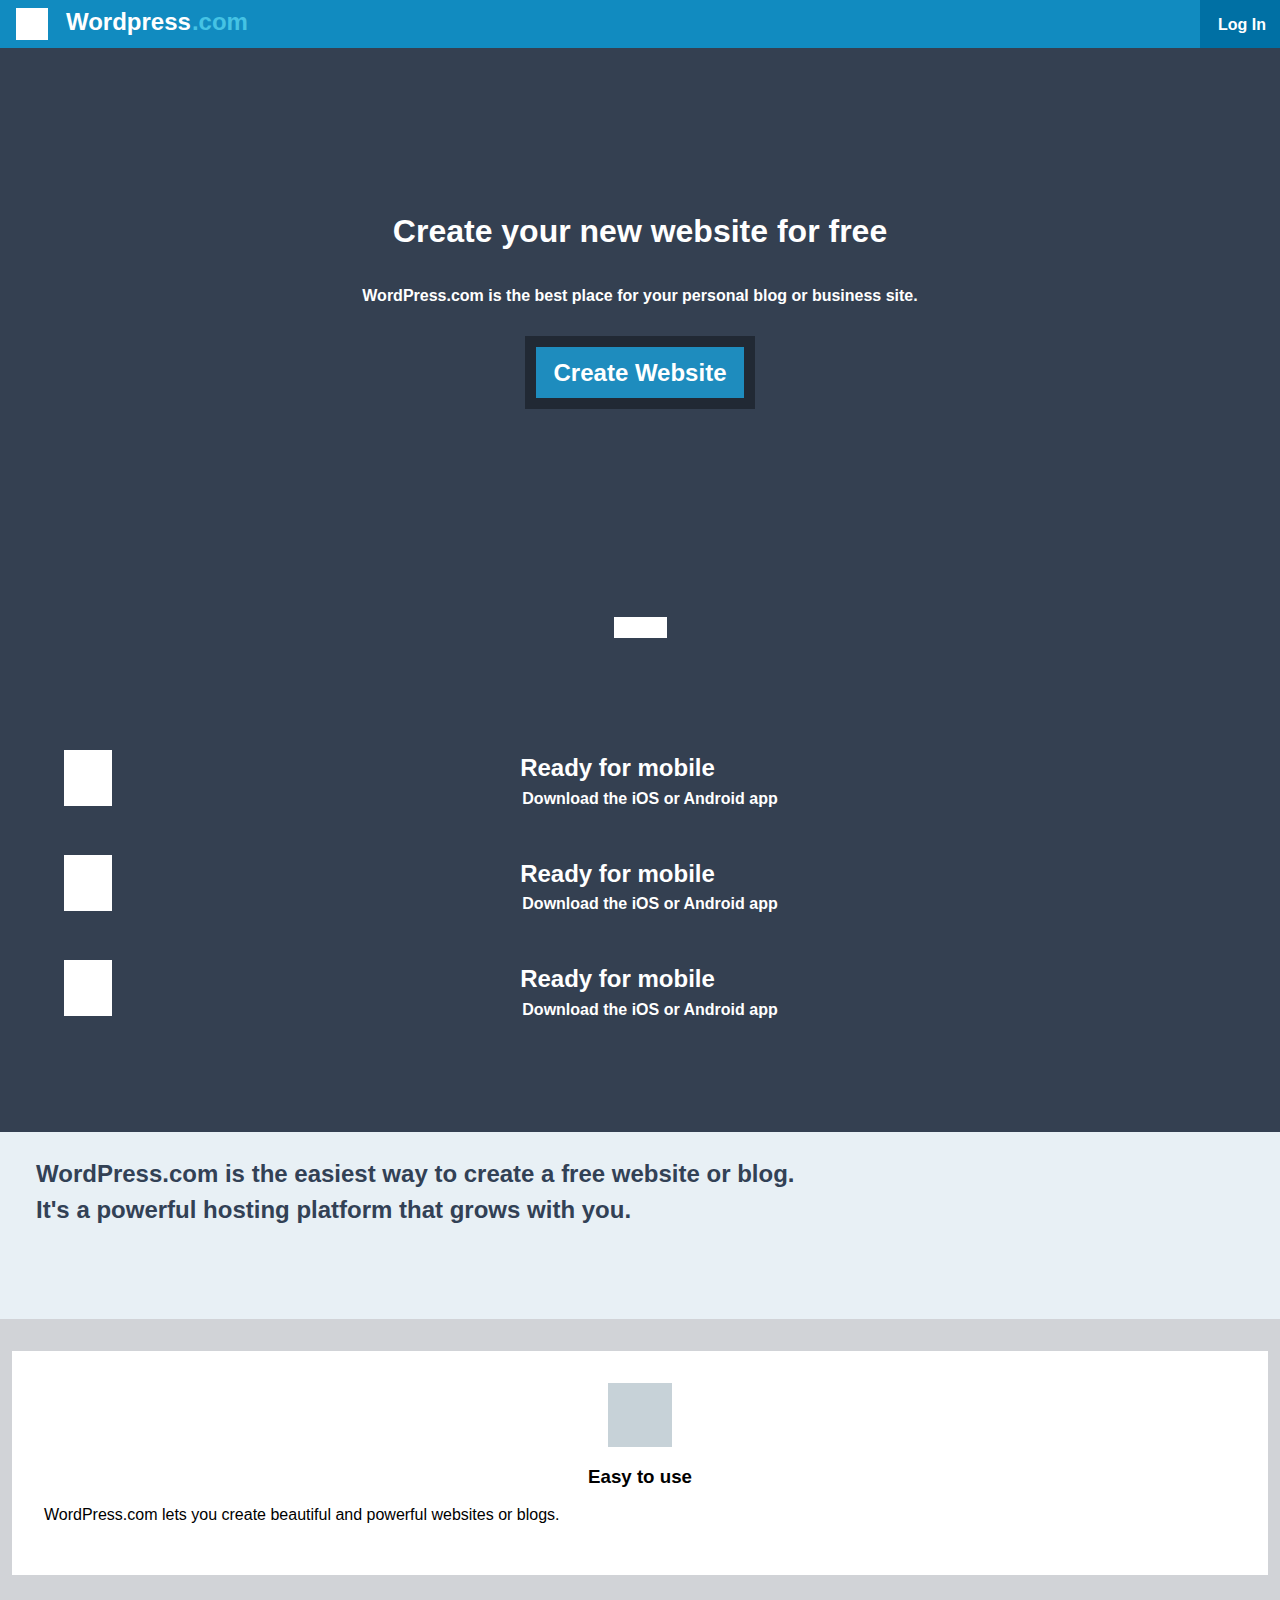
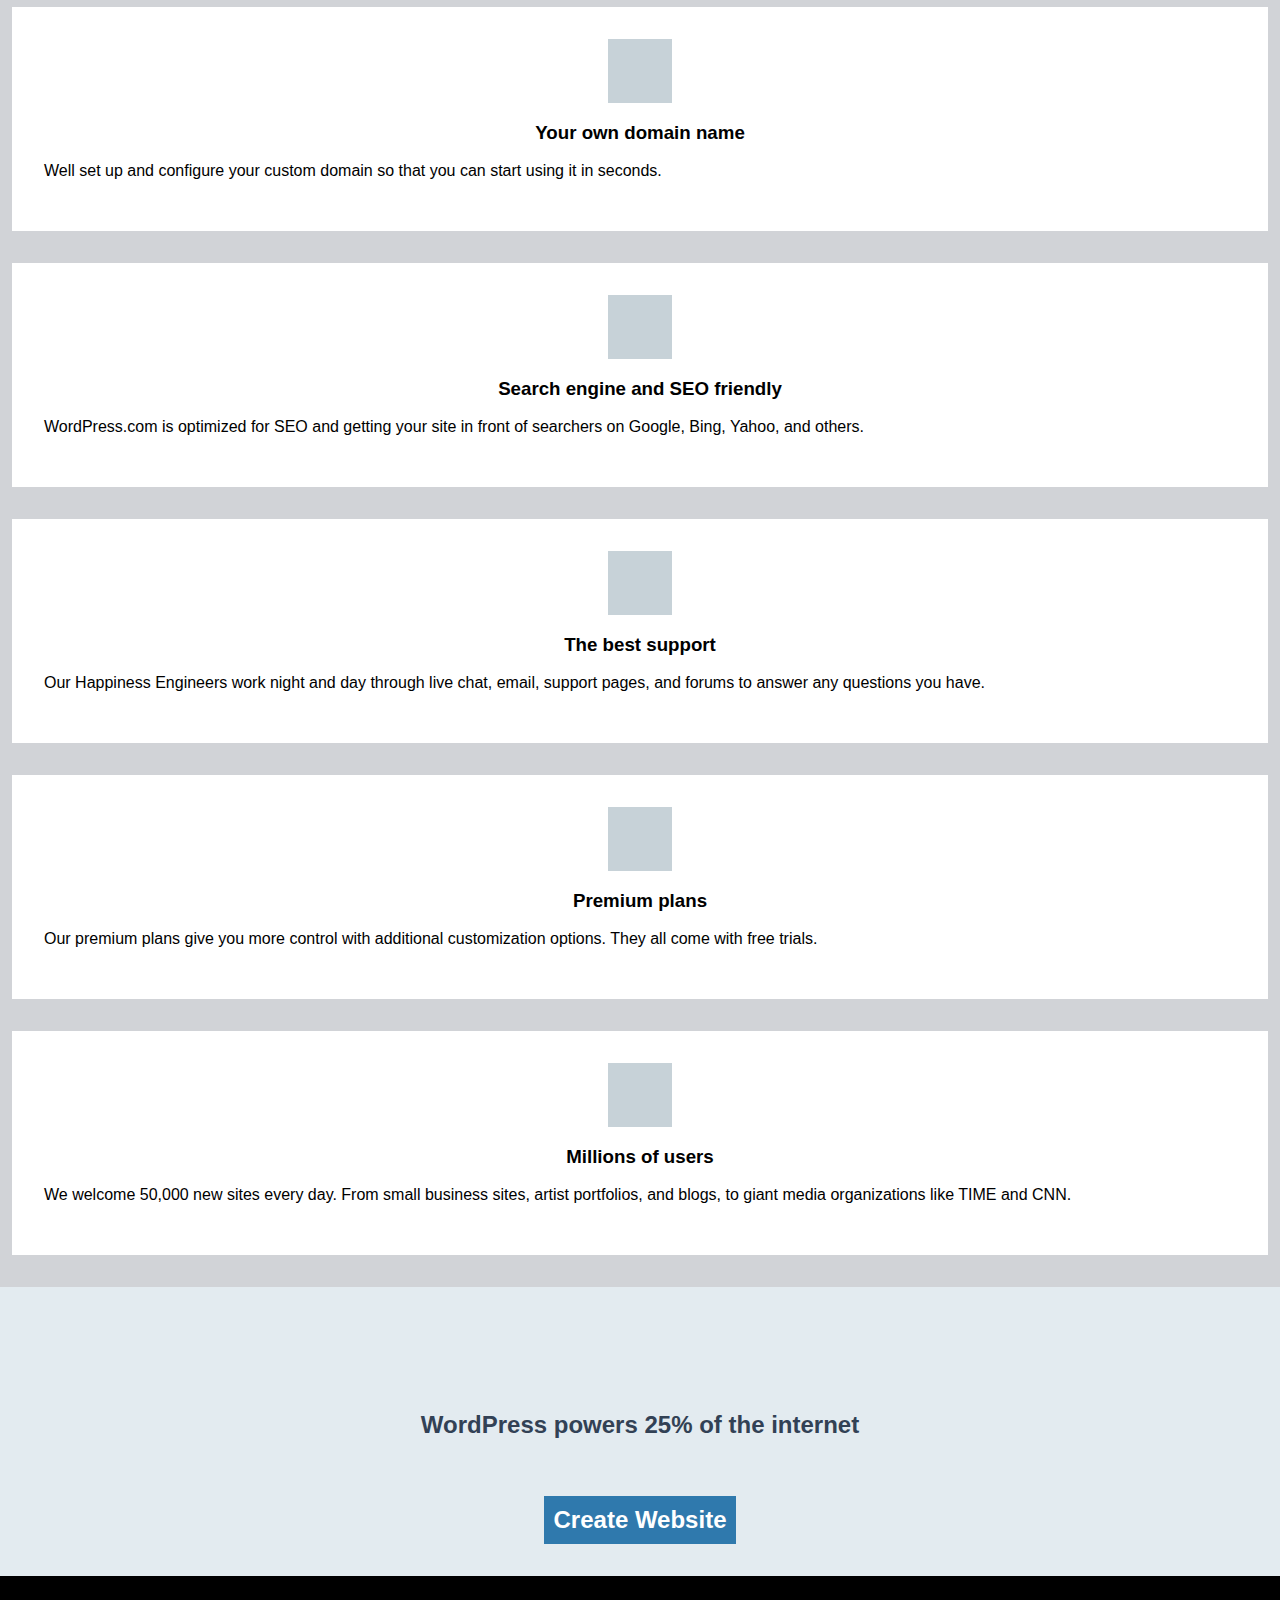
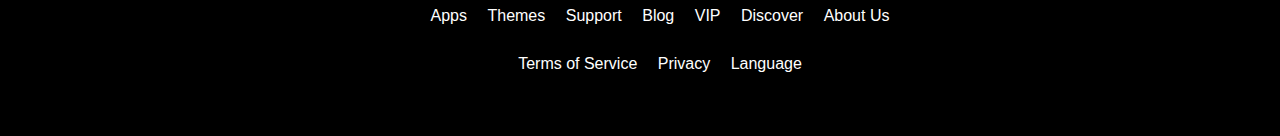
==== stage-03/index.html @ fc68e821 "Stage 3 Final" ====
<!DOCTYPE <!DOCTYPE html>
<html>
<head>
	<title>Stage 2</title>
	<link rel="stylesheet" type="text/css" href="normalize.css">
	<link rel="stylesheet" type="text/css" href="main.css">
</head>


	<body>
			 
			 <div class="nav-bar">


	<div class="logo"></div>

	<div class="wordpress-text">
		
	<h2 class="wordpress-text">Wordpress<span class="span-text">.com</span></h2>

	</div>

	<div class="login-button">
		<h2 class="login-text">Log In</h2>
	</div>

</div>


		 

		<div class="container"> <!--Container for navigation --> 


		 


		<div class="jumbotron">
			<h1>Create your new website for free</h1>
			<h4>WordPress.com is the best place 
		for your personal blog or business site.</h4>
		<div class="button"><h2 class="create-text">Create Website</h2></div>

		<div class="smallwhitebox">

		</div>

			 

		 

		 
			 	 


			 		<section class="text-section">
			 			
			 		 <div class="white-box"></div>
			 		 	<h2 class="ready-for-mobile">Ready for mobile</h2>
			 		<h4 class="download-ios-android">Download the iOS or Android app</h4>


			 		 </section>

			 		 <section class="text-section">
			 			
			 		 <div class="white-box"></div>
			 		 	<h2 class="ready-for-mobile">Ready for mobile</h2>
			 		<h4 class="download-ios-android">Download the iOS or Android app</h4>


			 		 </section>

			 		 <section class="text-section">
			 			
			 		 <div class="white-box"></div>
			 		 	<h2 class="ready-for-mobile">Ready for mobile</h2>
			 		<h4 class="download-ios-android">Download the iOS or Android app</h4>


			 		 </section>



		 
			 	 

		 	 





		</div>


		 <div class="container2"><h2 class="wordpress-text-section">WordPress.com is the easiest way to create a free website or blog. 
		 <br>
		 It's a powerful hosting platform that grows with you.
		 </h2></div>
		 	

		 	<section class="bgbox">
		 		<div class="bgbox1"></div>
		 		<h3 class="wordpress-h3">Easy to use</h3>
		 		<p>WordPress.com lets you create beautiful and powerful websites or blogs.</p>
		 	</section>

		 	<section class="bgbox">
		 		<div class="bgbox1"></div>
		 		<h3 class="wordpress-h3">Your own domain name</h3>
		 		<p>Well set up and configure your custom domain so that you can start using it in seconds.</p>
		 	</section>

		 	<section class="bgbox">
		 		<div class="bgbox1"></div>
		 		<h3 class="wordpress-h3">Search engine and SEO friendly</h3>
		 		<p>WordPress.com is optimized for SEO and getting your site in front of searchers on Google, Bing, Yahoo, and others.</p>
		 	</section>

		 	<section class="bgbox">
		 		<div class="bgbox1"></div>
		 		<h3 class="wordpress-h3">The best support</h3>
		 		<p>Our Happiness Engineers work night and day through live chat, email, support pages, and forums to answer any questions you have.</p>
		 	</section>

		 	<section class="bgbox">
		 		<div class="bgbox1"></div>
		 		<h3 class="wordpress-h3">Premium plans</h3>
		 		<p>Our premium plans give you more control with additional customization options. They all come with free trials.</p>
		 	</section>

		 	 	<section class="bgbox">
		 		<div class="bgbox1"></div>
		 		<h3 class="wordpress-h3">Millions of users</h3>
		 		<p>We welcome 50,000 new sites every day. From small business sites, artist portfolios, and blogs, to giant media organizations like TIME and CNN.</p>
		 	</section>

		 	

		 	 


 
		 	
		 	 <div class="lightbackground">

		 	 	<h2 class="Wordpress-powers">WordPress powers 25% of the internet</h2>

		 	 	<div class="square"><h2 class="create-website">Create Website</h2></div>
		 	 </div>

		 	 <footer>
		 	 	
		 	 	<div class="bottomlinks"></div>

		 	 	<ul class="footmenu">
		 	 		<li class="links"><a href="#">Apps</a></li>
		 	 		<li><a href="#">Themes</a></li>
		 	 		<li><a href="#">Support</a></li>
		 	 		<li><a href="#">Blog</a></li>
		 	 		<li><a href="#">VIP</a></li>
		 	 		<li><a href="#">Discover</a></li>
		 	 		<li><a href="#">About Us</a></li>
		 	 	</ul>

		 	 	<div class="bottommenu">
		 	 	<ul class="footmenu">
		 	 		
		 	 		<li><a href="#">Terms of Service</a></li>
		 	 		<li><a href="#">Privacy</a></li>
		 	 		<li><a href="#">Language</a></li>
		 	 		 
		 	 	</ul>

 
		 	 	</div>
		 	 </footer>

		 	

	</body>
</html>
---- stage-03/main.css ----
/*-----NAVIGATION-----START-----*/


.nav-bar {
    height: 3em;
    background-color: #118BC0;
}

.logo {
    float: left;
    width: 2em;
    height: 2em;
    background: white;
    margin-left: 1em;
    margin-top: .50em;
}

.login-button {
    width: 5em;
    height: 3em;
    background: #0070A4;
    float: right;
}

.wordpress-text {
    float: left;
    width: 7em;
    height: 2em;
    margin: 0.20em 1em;
    margin-left: .45em;
    color: white;
}

.wordpress {
    color:white;
}

h2.login-text {
    margin-top: 1em;
    margin-left: .25em;
    color: white;
    font-size: 1em;
    text-align: center;
}

h2.create-text {
    margin-top: .5em;
}

span.span-text {
    margin-left: 1;
    color: #45C3E4;
}
/*-----NAVIGATION-----END-----*/

 

.button1 {
    background: #1E8CBE;
    color: white;
    text-decoration: none;
    height: 2em;
    width: 3em;
    /* border: 0.6875em solid #212934; */
    margin: 0 auto;
    margin-top: -16em;
    margin-left: 0em;
}


.graybox {
    height: 3em;
    background: #616E7F;
    width: 37.5em;
    margin: 3em 3.4em;
}

.graybox1 {
    height: 3.75em;
    background: #616E7F;
    width: 2.75em;
    margin: -5.5em 0;
}


 /*---------------------Text section----START------------------------------*/
 
 .white-box {
    height: 3.5em;
    width: 3em;
    background: white;
    margin-left: -1em;
    margin-top: 2em;
}

h2.ready-for-mobile {
    margin-left: -45px;
    margin-top: -2.15em;
}


h4.download-ios-android {
    margin-left: -0.75em;
}

section.text-section {
    margin-top: 6em;
}


h2.wordpress-text-section {
    line-height: 1.5em;
    padding-top: 1em;
    padding-left: 1.5em;
    padding-right: .5em;
    color:#324155;
}



h3.wordpress-h3 {
    text-align: center;
    margin-top: 1em;
}


h2.Wordpress-powers {
    text-align: center;
    color: #324155;
}

h2.create-website {
    margin: 0 auto;
    text-align: center;
    line-height: 2em;
    color: white;
}
 /*---------------------Text section-----END-----------------------------*/

.bgbox1 {
    height:4em;
    background: #C7D2D8;
    width:4em;
    margin: 0 auto;
}


.bgbox2 {
    height: 2em;
    background: #C7D2D8;
    margin: 1em auto;
}

.bgbox3 {
    height: 2em;
    background: #C7D2D8;
    margin: 1em auto;
}

.box1 {
    heght:1em;
    background:white;
}


  
body { 
	font-family:arial;
 }

h1 {
	margin-bottom: 2em;
    margin: 2.67em 0;
}
 
 h2 {
 	margin-top:-1.5em;
 	margin-bottom: 2.37em;
 }

h3 {
    margin-top: -3em;
}

h4 {
    line-height: 1em;
    margin: -3em -2em;
}
.top {
	height:556px;
	background:#344051;
}

.create {
	color:white;
	margin: 0 auto;
}

.jumbotron {
 	background:#344051;
 	height: 60em;
 	padding:5em;
 	color:white;
 	text-align:center;
 }

 .button {
    background: #1E8CBE;
    color: white;
    text-decoration: none;
    height: 3.1875em;
    width: 13em;
    border: 0.6875em solid #212934;
    margin: 0 auto;
    margin-top: 5em;
}

 .smallwhitebox {
    height: 21px;
    width: 53px;
    background: white;
    margin: auto;
    margin-top: 13em;
    margin-bottom: 7em;
}

  
 .largewhitebox {
 	height:35px;
 	width:152px;
 	background:white;
     margin: auto;
    margin-top: 1em;
} 


.whitebox {
    height: 4.25em;
    margin: 1.75em -2em;
    background: white;
}

 /*Section 2 */


.container2 {
    height: 13.6875em;
    background: #E8F0F5;
}

.bgbox {
    height: 10em;
    padding: 2em;
    background: white;
    border: 2em solid #D1D3D7;
    border-right-width: .75em;
    border-left-width: .75em;
    margin-top: -2em;
}
 
 .lightbackground {
 	background:#E3EBF0;
 	padding-top:10em;
 	padding-bottom: 2em;
 	margin-bottom: 2em;
 }

 .square {
 	height:3em;
 	width:12em;
 	background:#2F79AD;
 	margin:auto;
 }

 footer{
 	background:black;
 	height:10em;
 	margin-top: -1em;

 }

 .whitesquare {
 	height:3em;
 	width:12em;
 	background:#2F79AD;
 	margin:auto;
 }

 span a {
    margin-left: 2em;
    line-height: 5em;
    text-decoration: none;
    color: white;
    font-size:12px;
}

span {
    text-align: center;
    margin-left: -1em;
}

.footmenu li {
	text-decoration:none;
	display:inline;
	color:white;

}

a {
    color: white;
    text-decoration: none;
    padding: .50em;
    margin-left: 0em;
    line-height: 5em;
}

ul.footmenu {
    margin: -32px 7px;
    text-align: center;
}

.square1 {
    height: 2em;
    width: 12em;
    background: white;
    margin: 0 auto;
    margin-top: 1em;
}
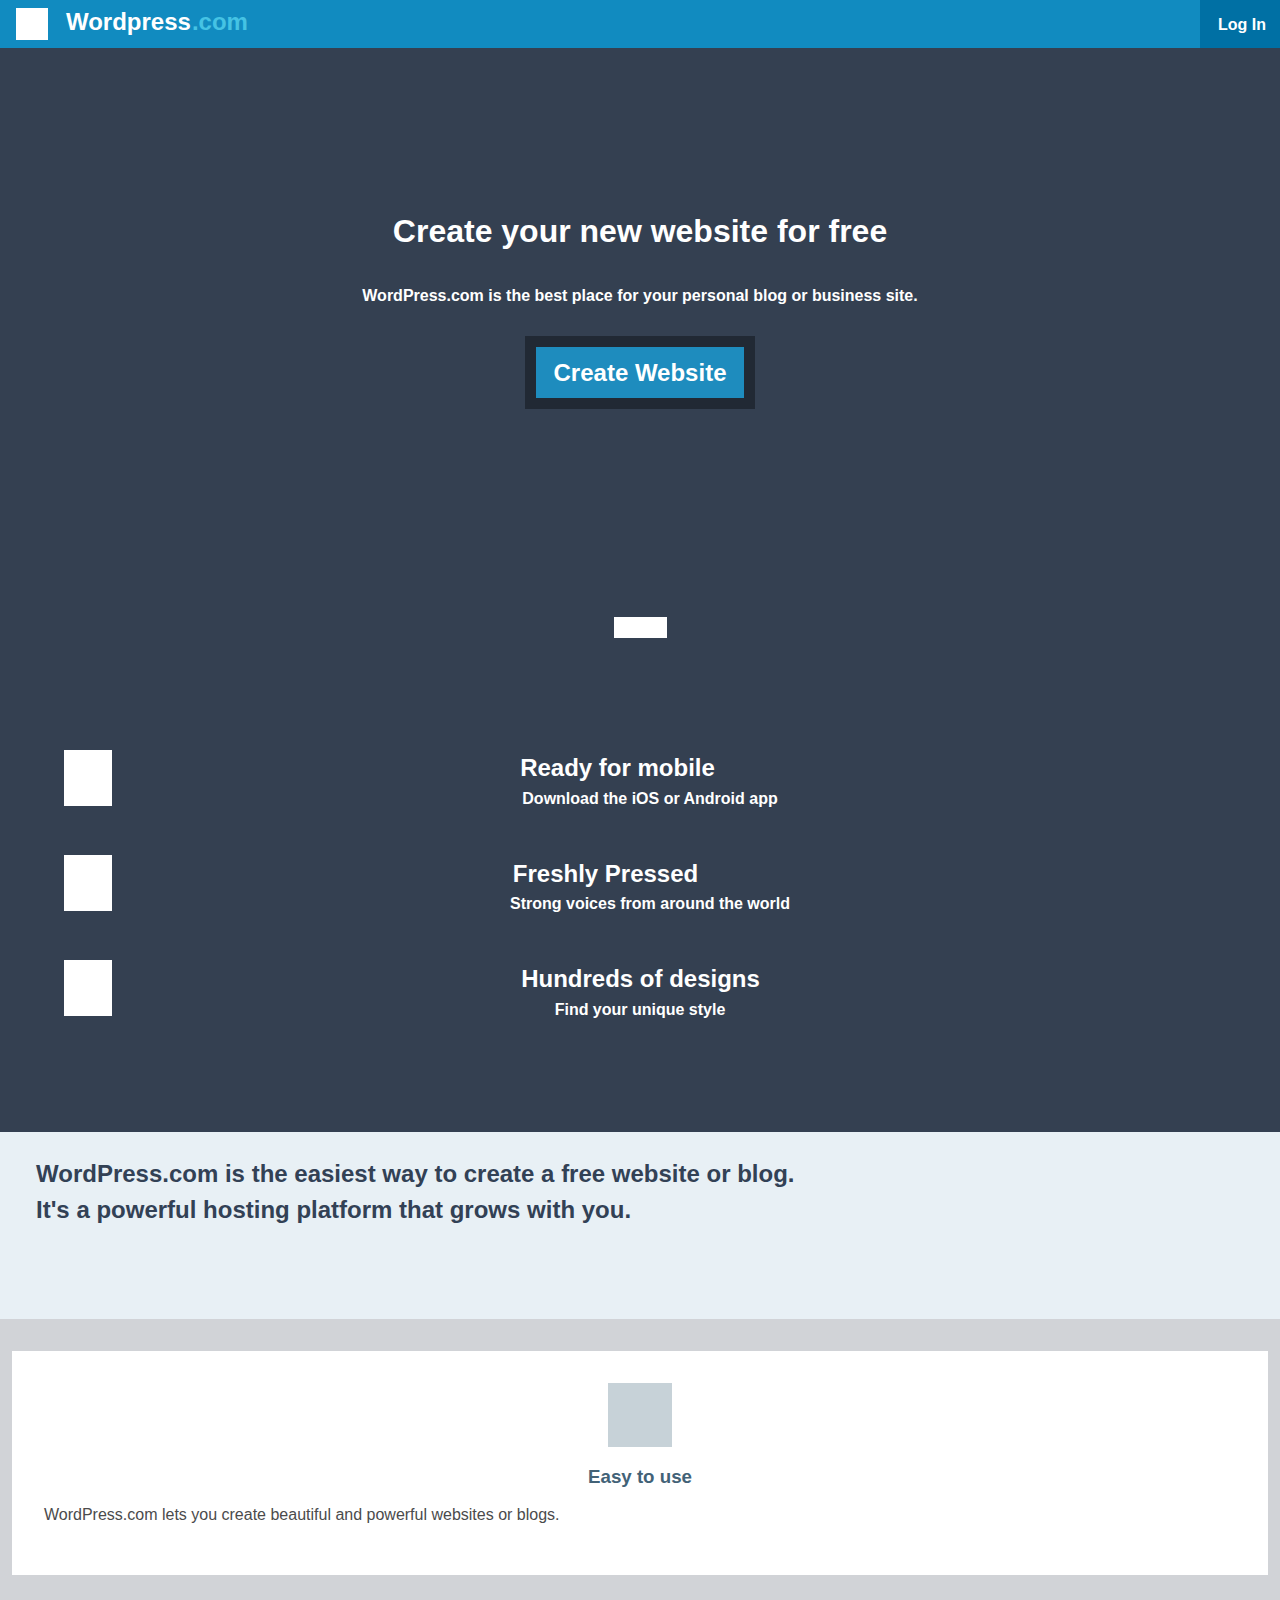
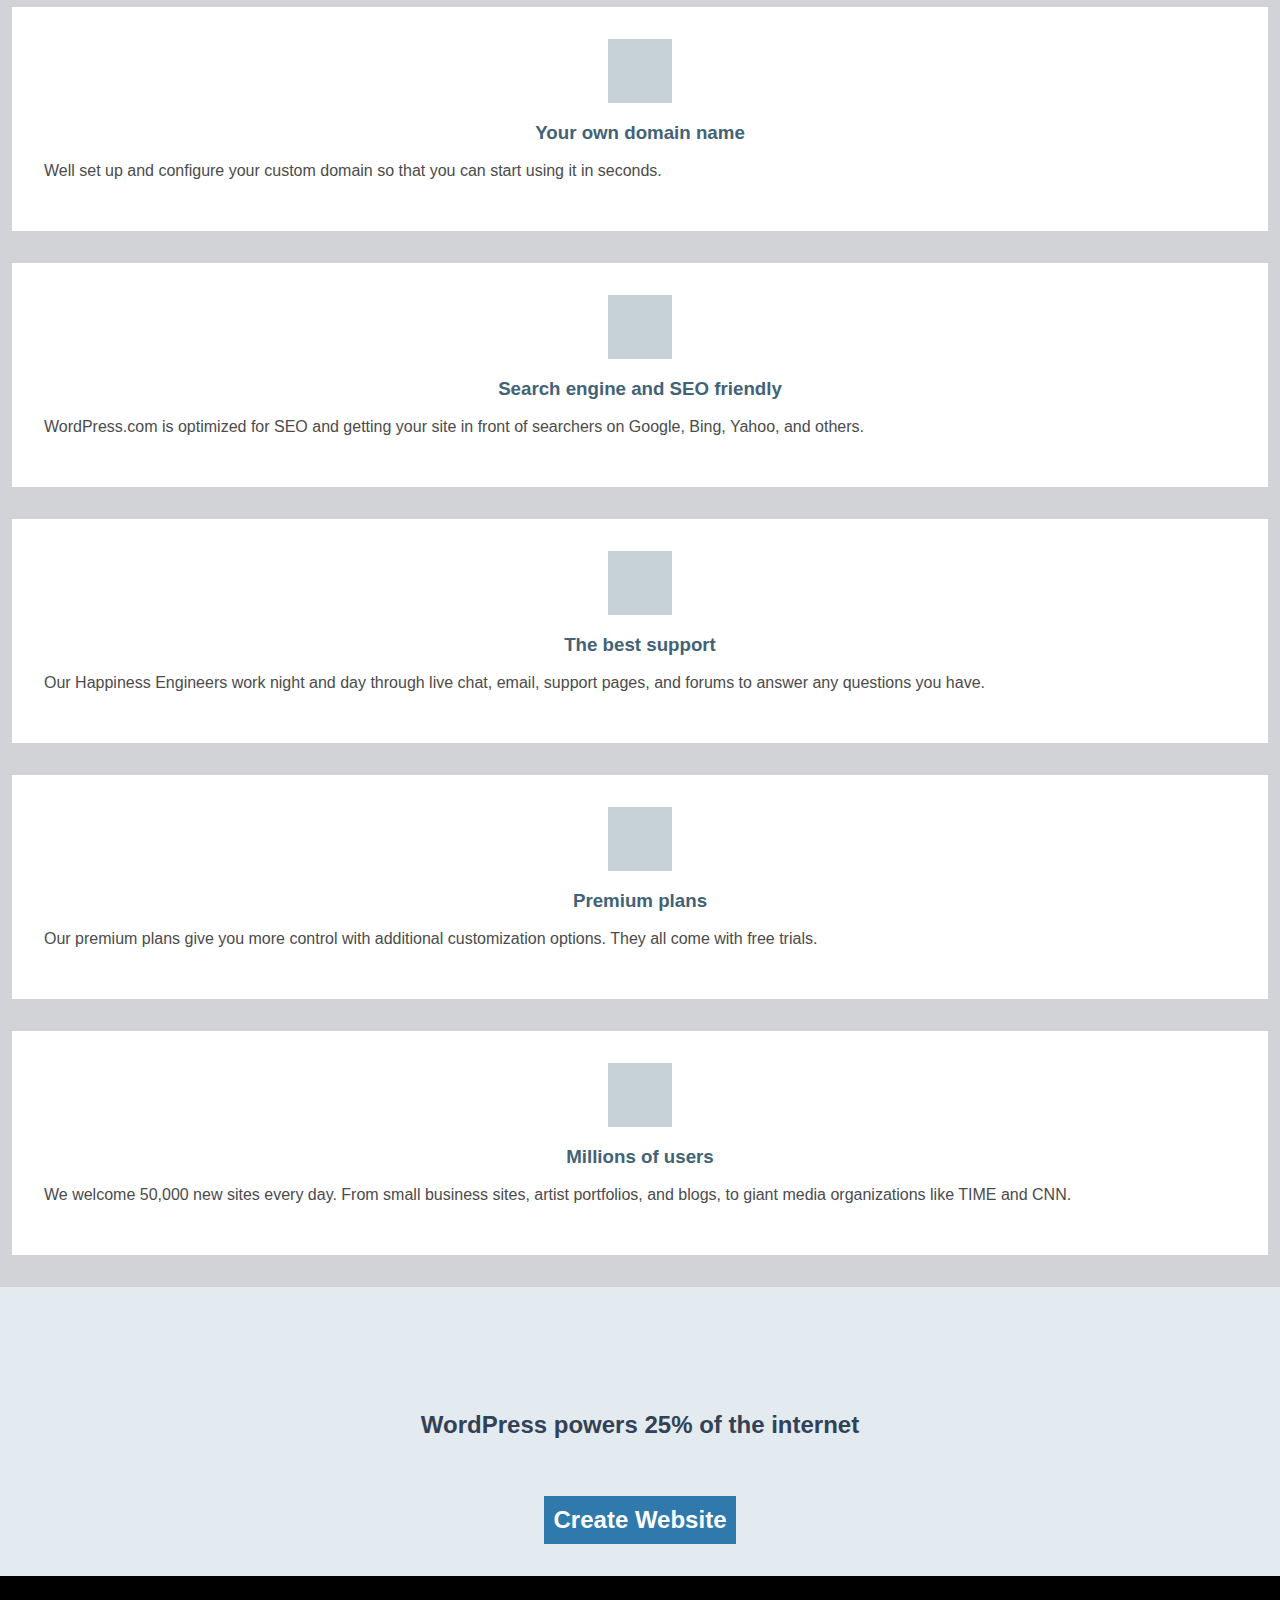
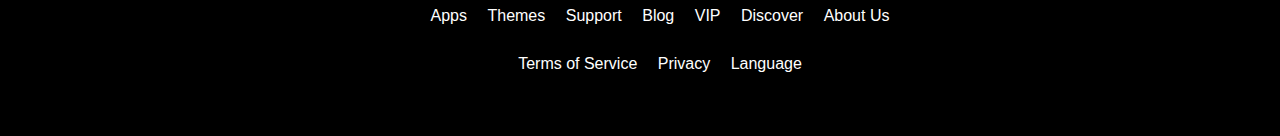
==== commit f7621b20: "Final Version" ====
--- a/stage-03/index.html
+++ b/stage-03/index.html
@@ -1,7 +1,7 @@
 <!DOCTYPE <!DOCTYPE html>
 <html>
 <head>
-	<title>Stage 2</title>
+	<title>Stage 3</title>
 	<link rel="stylesheet" type="text/css" href="normalize.css">
 	<link rel="stylesheet" type="text/css" href="main.css">
 </head>
@@ -65,8 +65,8 @@
 			 		 <section class="text-section">
 			 			
 			 		 <div class="white-box"></div>
-			 		 	<h2 class="ready-for-mobile">Ready for mobile</h2>
-			 		<h4 class="download-ios-android">Download the iOS or Android app</h4>
+			 		 	<h2 class="freshly-pressed">Freshly Pressed</h2>
+			 		<h4 class="download-ios-android">Strong voices from around the world</h4>
 
 
 			 		 </section>
@@ -74,8 +74,8 @@
 			 		 <section class="text-section">
 			 			
 			 		 <div class="white-box"></div>
-			 		 	<h2 class="ready-for-mobile">Ready for mobile</h2>
-			 		<h4 class="download-ios-android">Download the iOS or Android app</h4>
+			 		 	<h2 class="hundreds-of-designs">Hundreds of designs</h2>
+			 		<h4 class="find-your-style">Find your unique style</h4>
 
 
 			 		 </section>
--- a/stage-03/main.css
+++ b/stage-03/main.css
@@ -98,6 +98,15 @@
     margin-top: -2.15em;
 }
 
+h2.freshly-pressed {
+    margin-left: -69px;
+    margin-top: -2.15em;
+}
+
+h2.hundreds-of-designs {
+    margin-left: 1px;
+    margin-top: -2.15em;
+}
 
 h4.download-ios-android {
     margin-left: -0.75em;
@@ -116,11 +125,14 @@
     color:#324155;
 }
 
-
+p {
+    color:#4B4B4C;
+}
 
 h3.wordpress-h3 {
     text-align: center;
     margin-top: 1em;
+    color:#426277;
 }
 
 
@@ -165,17 +177,17 @@
 
   
 body { 
-	font-family:arial;
+    font-family:arial;
  }
 
 h1 {
-	margin-bottom: 2em;
+    margin-bottom: 2em;
     margin: 2.67em 0;
 }
  
  h2 {
- 	margin-top:-1.5em;
- 	margin-bottom: 2.37em;
+    margin-top:-1.5em;
+    margin-bottom: 2.37em;
  }
 
 h3 {
@@ -187,21 +199,21 @@
     margin: -3em -2em;
 }
 .top {
-	height:556px;
-	background:#344051;
+    height:556px;
+    background:#344051;
 }
 
 .create {
-	color:white;
-	margin: 0 auto;
+    color:white;
+    margin: 0 auto;
 }
 
 .jumbotron {
- 	background:#344051;
- 	height: 60em;
- 	padding:5em;
- 	color:white;
- 	text-align:center;
+    background:#344051;
+    height: 60em;
+    padding:5em;
+    color:white;
+    text-align:center;
  }
 
  .button {
@@ -226,9 +238,9 @@
 
   
  .largewhitebox {
- 	height:35px;
- 	width:152px;
- 	background:white;
+    height:35px;
+    width:152px;
+    background:white;
      margin: auto;
     margin-top: 1em;
 } 
@@ -259,31 +271,31 @@
 }
  
  .lightbackground {
- 	background:#E3EBF0;
- 	padding-top:10em;
- 	padding-bottom: 2em;
- 	margin-bottom: 2em;
+    background:#E3EBF0;
+    padding-top:10em;
+    padding-bottom: 2em;
+    margin-bottom: 2em;
  }
 
  .square {
- 	height:3em;
- 	width:12em;
- 	background:#2F79AD;
- 	margin:auto;
+    height:3em;
+    width:12em;
+    background:#2F79AD;
+    margin:auto;
  }
 
  footer{
- 	background:black;
- 	height:10em;
- 	margin-top: -1em;
+    background:black;
+    height:10em;
+    margin-top: -1em;
 
  }
 
  .whitesquare {
- 	height:3em;
- 	width:12em;
- 	background:#2F79AD;
- 	margin:auto;
+    height:3em;
+    width:12em;
+    background:#2F79AD;
+    margin:auto;
  }
 
  span a {
@@ -300,9 +312,9 @@
 }
 
 .footmenu li {
-	text-decoration:none;
-	display:inline;
-	color:white;
+    text-decoration:none;
+    display:inline;
+    color:white;
 
 }
 
